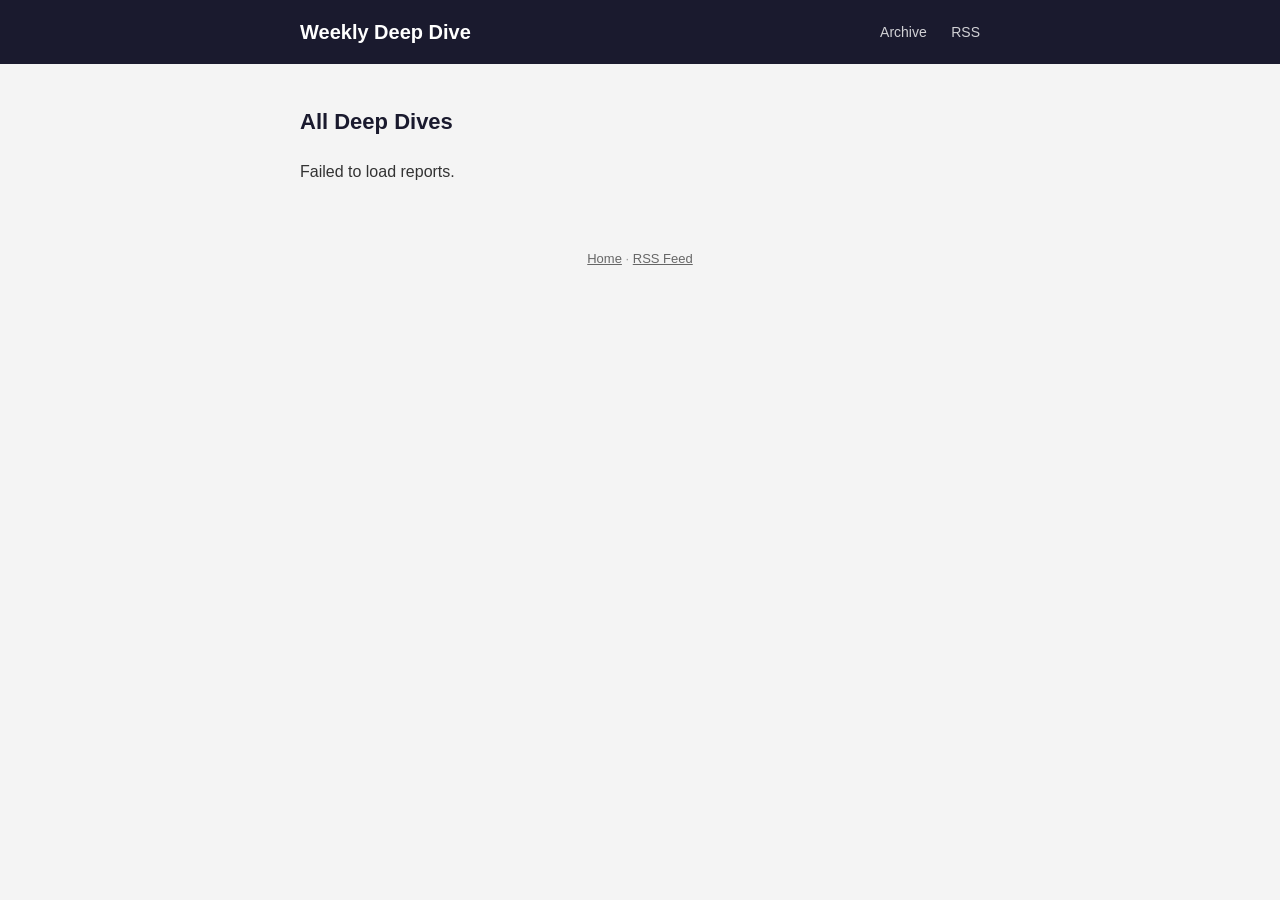
==== frontend/archive.html @ 537bf780 "Initial commit: weekly deep dive newsletter Cloud Functions backend (report generation via Claude Ag" ====
<!DOCTYPE html>
<html lang="en">
<head>
  <meta charset="utf-8">
  <meta name="viewport" content="width=device-width, initial-scale=1.0">
  <title>Archive — Weekly Deep Dive</title>
  <link rel="stylesheet" href="style.css">
  <link rel="alternate" type="application/rss+xml" title="Weekly Deep Dive" href="feed.xml">
</head>
<body>

<header class="site-header">
  <div class="container">
    <h1><a href="/">Weekly Deep Dive</a></h1>
    <nav>
      <a href="archive.html">Archive</a>
      <a href="feed.xml">RSS</a>
    </nav>
  </div>
</header>

<section class="section">
  <div class="container">
    <h2>All Deep Dives</h2>
    <div id="archive-grid" class="card-grid">
      <p>Loading...</p>
    </div>
    <div class="load-more" id="load-more-btn" style="display:none;">
      <button>Load more</button>
    </div>
  </div>
</section>

<footer class="site-footer">
  <div class="container">
    <a href="/">Home</a> · <a href="feed.xml">RSS Feed</a>
  </div>
</footer>

<script>
  window.DEEP_DIVE_API_BASE = "";
</script>
<script src="app.js"></script>

</body>
</html>
---- frontend/style.css ----
*,
*::before,
*::after {
  box-sizing: border-box;
  margin: 0;
  padding: 0;
}

body {
  font-family: -apple-system, BlinkMacSystemFont, "Segoe UI", Roboto, Helvetica,
    Arial, sans-serif;
  color: #333;
  background: #f4f4f4;
  line-height: 1.6;
}

a {
  color: #1a1a2e;
}

.container {
  max-width: 720px;
  margin: 0 auto;
  padding: 0 20px;
}

/* --- Header / Nav --- */

.site-header {
  background: #1a1a2e;
  padding: 16px 0;
}

.site-header .container {
  display: flex;
  align-items: center;
  justify-content: space-between;
}

.site-header h1 {
  color: #fff;
  font-size: 20px;
  font-weight: 600;
}

.site-header h1 a {
  color: inherit;
  text-decoration: none;
}

.site-header nav a {
  color: rgba(255, 255, 255, 0.8);
  text-decoration: none;
  margin-left: 20px;
  font-size: 14px;
}

.site-header nav a:hover {
  color: #fff;
}

/* --- Hero --- */

.hero {
  background: #fff;
  padding: 48px 0;
  text-align: center;
  border-bottom: 1px solid #e0e0e0;
}

.hero h2 {
  font-size: 28px;
  color: #1a1a2e;
  margin-bottom: 12px;
}

.hero p {
  font-size: 17px;
  color: #666;
  max-width: 500px;
  margin: 0 auto 24px;
}

/* --- Signup Form --- */

.signup-form {
  display: flex;
  gap: 8px;
  justify-content: center;
  flex-wrap: wrap;
}

.signup-form input[type="email"] {
  padding: 10px 14px;
  border: 1px solid #ccc;
  border-radius: 4px;
  font-size: 15px;
  width: 280px;
}

.signup-form button {
  padding: 10px 20px;
  background: #1a1a2e;
  color: #fff;
  border: none;
  border-radius: 4px;
  font-size: 15px;
  cursor: pointer;
}

.signup-form button:hover {
  background: #2a2a4e;
}

.signup-message {
  margin-top: 12px;
  font-size: 14px;
  min-height: 20px;
}

.signup-message.success {
  color: #2e7d32;
}

.signup-message.error {
  color: #c62828;
}

/* --- Section --- */

.section {
  padding: 40px 0;
}

.section h2 {
  font-size: 22px;
  color: #1a1a2e;
  margin-bottom: 20px;
}

/* --- Card Grid --- */

.card-grid {
  display: grid;
  grid-template-columns: 1fr;
  gap: 16px;
}

@media (min-width: 520px) {
  .card-grid {
    grid-template-columns: 1fr 1fr;
  }
}

.card {
  background: #fff;
  border-radius: 6px;
  padding: 20px;
  text-decoration: none;
  color: inherit;
  border: 1px solid #e0e0e0;
  transition: box-shadow 0.15s;
}

.card:hover {
  box-shadow: 0 2px 8px rgba(0, 0, 0, 0.1);
}

.card .category {
  display: inline-block;
  font-size: 11px;
  font-weight: 600;
  text-transform: uppercase;
  color: #fff;
  background: #1a1a2e;
  padding: 2px 8px;
  border-radius: 3px;
  margin-bottom: 8px;
}

.card h3 {
  font-size: 16px;
  margin-bottom: 6px;
  color: #1a1a2e;
}

.card .tagline {
  font-size: 14px;
  color: #666;
  margin-bottom: 8px;
}

.card .date {
  font-size: 12px;
  color: #999;
}

/* --- Report Page --- */

.report-header {
  background: #fff;
  padding: 32px 0;
  border-bottom: 1px solid #e0e0e0;
}

.report-header h2 {
  font-size: 26px;
  color: #1a1a2e;
  margin-bottom: 8px;
}

.report-header .tagline {
  font-size: 17px;
  color: #666;
  font-style: italic;
}

.report-meta {
  margin-top: 12px;
  font-size: 13px;
  color: #999;
}

.report-meta a {
  color: #666;
}

/* --- Tabs --- */

.tabs {
  display: flex;
  gap: 0;
  border-bottom: 2px solid #e0e0e0;
  margin-bottom: 24px;
}

.tab {
  padding: 10px 20px;
  background: none;
  border: none;
  font-size: 15px;
  cursor: pointer;
  color: #666;
  border-bottom: 2px solid transparent;
  margin-bottom: -2px;
  font-family: inherit;
}

.tab:hover {
  color: #333;
}

.tab.active {
  color: #1a1a2e;
  font-weight: 600;
}

.tab.active[data-level="beginner"] {
  border-bottom-color: #4caf50;
}

.tab.active[data-level="intermediate"] {
  border-bottom-color: #ff9800;
}

.tab.active[data-level="advanced"] {
  border-bottom-color: #f44336;
}

.tab-content {
  display: none;
}

.tab-content.active {
  display: block;
}

.level-content {
  background: #fff;
  padding: 24px;
  border-radius: 6px;
  border: 1px solid #e0e0e0;
  line-height: 1.7;
  font-size: 16px;
}

.level-content.beginner {
  border-left: 4px solid #4caf50;
}

.level-content.intermediate {
  border-left: 4px solid #ff9800;
}

.level-content.advanced {
  border-left: 4px solid #f44336;
}

.why-section,
.takeaways-section {
  background: #fff;
  padding: 24px;
  border-radius: 6px;
  border: 1px solid #e0e0e0;
  margin-bottom: 24px;
  line-height: 1.7;
  font-size: 16px;
}

.why-section h3,
.takeaways-section h3 {
  margin-bottom: 12px;
  font-size: 18px;
  color: #1a1a2e;
}

/* --- Load More --- */

.load-more {
  text-align: center;
  padding: 24px 0;
}

.load-more button {
  padding: 10px 24px;
  background: #fff;
  color: #1a1a2e;
  border: 1px solid #1a1a2e;
  border-radius: 4px;
  font-size: 14px;
  cursor: pointer;
}

.load-more button:hover {
  background: #1a1a2e;
  color: #fff;
}

/* --- Unsubscribe --- */

.unsub-message {
  text-align: center;
  padding: 60px 0;
}

.unsub-message h2 {
  margin-bottom: 12px;
}

/* --- Footer --- */

.site-footer {
  text-align: center;
  padding: 24px 0;
  font-size: 13px;
  color: #999;
}

.site-footer a {
  color: #666;
}

/* --- Markdown rendered content --- */

.level-content p,
.why-section p,
.takeaways-section p {
  margin-bottom: 12px;
}

.level-content code,
.why-section code {
  background: #f0f0f0;
  padding: 2px 5px;
  border-radius: 3px;
  font-size: 14px;
}

.level-content pre {
  background: #f0f0f0;
  padding: 12px;
  border-radius: 4px;
  overflow-x: auto;
  margin-bottom: 12px;
}
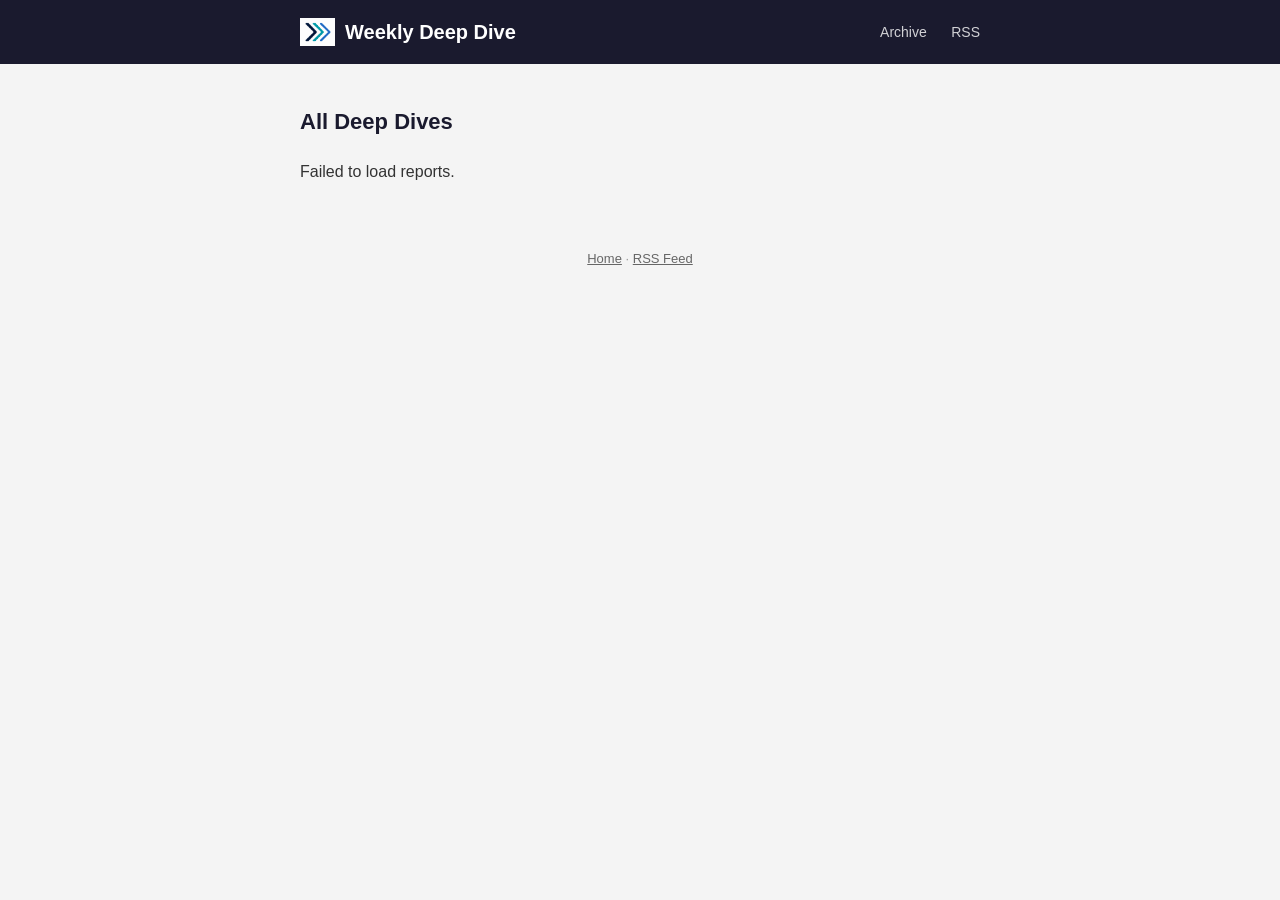
==== commit 0752139c: "Implement 5 roadmap items - Add logo to site header across all pages - Show 6 recent reports on home" ====
--- a/frontend/archive.html
+++ b/frontend/archive.html
@@ -4,17 +4,19 @@
   <meta charset="utf-8">
   <meta name="viewport" content="width=device-width, initial-scale=1.0">
   <title>Archive — Weekly Deep Dive</title>
+  <link rel="icon" type="image/png" href="favicon.png">
+  <link rel="apple-touch-icon" href="apple-touch-icon.png">
   <link rel="stylesheet" href="style.css">
-  <link rel="alternate" type="application/rss+xml" title="Weekly Deep Dive" href="feed.xml">
+  <link rel="alternate" type="application/rss+xml" title="Weekly Deep Dive" href="https://us-central1-dev-deep-dive.cloudfunctions.net/api/feed.xml">
 </head>
 <body>
 
 <header class="site-header">
   <div class="container">
-    <h1><a href="/">Weekly Deep Dive</a></h1>
+    <h1><a href="/dev-deep-dive/"><img src="logo-icon.png" alt="" class="header-logo">Weekly Deep Dive</a></h1>
     <nav>
       <a href="archive.html">Archive</a>
-      <a href="feed.xml">RSS</a>
+      <a href="https://us-central1-dev-deep-dive.cloudfunctions.net/api/feed.xml">RSS</a>
     </nav>
   </div>
 </header>
@@ -33,12 +35,12 @@
 
 <footer class="site-footer">
   <div class="container">
-    <a href="/">Home</a> · <a href="feed.xml">RSS Feed</a>
+    <a href="/dev-deep-dive/">Home</a> · <a href="https://us-central1-dev-deep-dive.cloudfunctions.net/api/feed.xml">RSS Feed</a>
   </div>
 </footer>
 
 <script>
-  window.DEEP_DIVE_API_BASE = "";
+  window.DEEP_DIVE_API_BASE = "https://us-central1-dev-deep-dive.cloudfunctions.net/api";
 </script>
 <script src="app.js"></script>
 
--- a/frontend/style.css
+++ b/frontend/style.css
@@ -46,6 +46,14 @@
 .site-header h1 a {
   color: inherit;
   text-decoration: none;
+  display: flex;
+  align-items: center;
+  gap: 10px;
+}
+
+.header-logo {
+  height: 28px;
+  width: auto;
 }
 
 .site-header nav a {
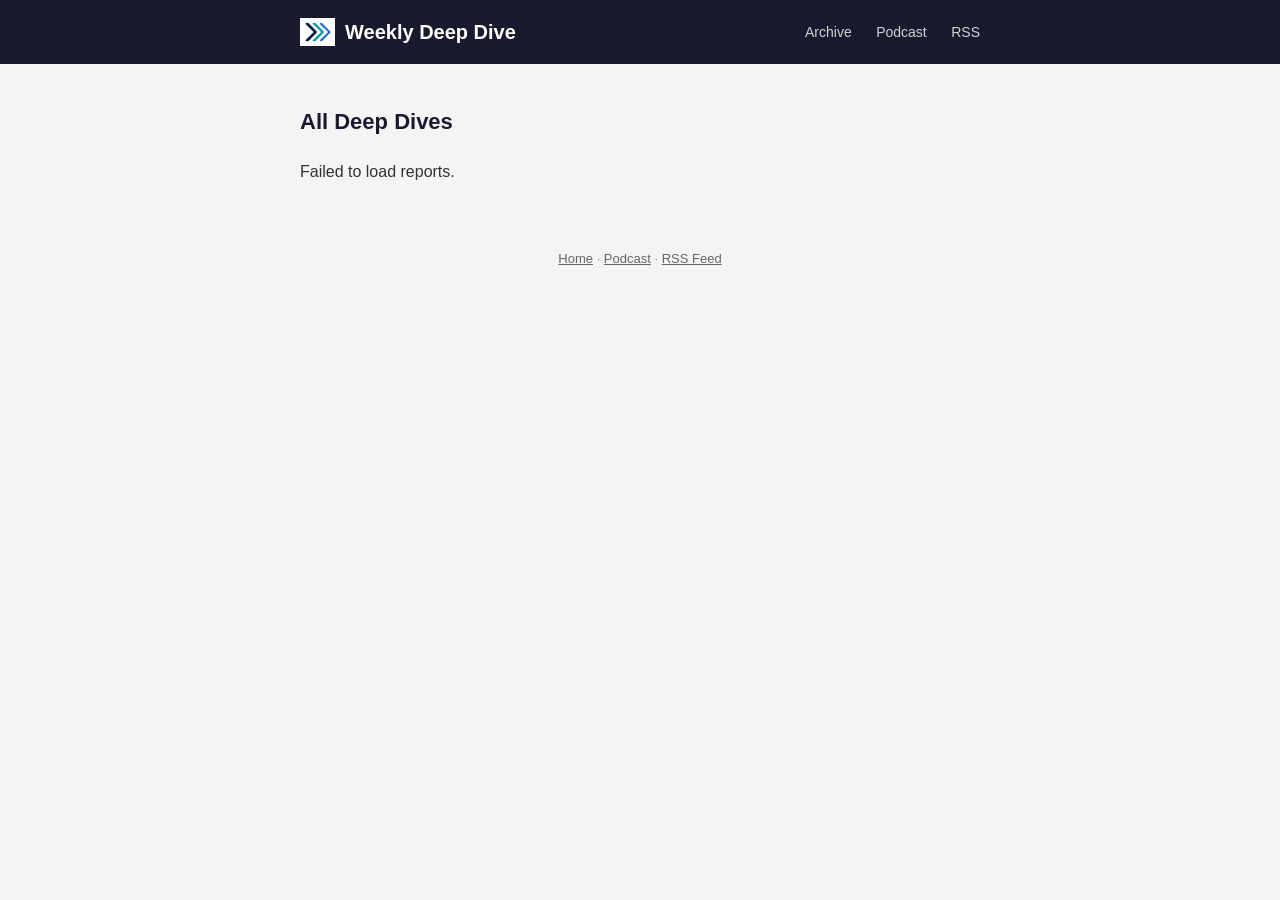
==== commit eec7df63: "Add podcast generation with Gemini TTS Generate audio episodes from report content using Gemini 3.1 " ====
--- a/frontend/archive.html
+++ b/frontend/archive.html
@@ -13,9 +13,10 @@
 
 <header class="site-header">
   <div class="container">
-    <h1><a href="/dev-deep-dive/"><img src="logo-icon.png" alt="" class="header-logo">Weekly Deep Dive</a></h1>
+    <h1><a href="./"><img src="logo-icon.png" alt="" class="header-logo">Weekly Deep Dive</a></h1>
     <nav>
       <a href="archive.html">Archive</a>
+      <a href="https://us-central1-dev-deep-dive.cloudfunctions.net/api/podcast.xml">Podcast</a>
       <a href="https://us-central1-dev-deep-dive.cloudfunctions.net/api/feed.xml">RSS</a>
     </nav>
   </div>
@@ -35,7 +36,7 @@
 
 <footer class="site-footer">
   <div class="container">
-    <a href="/dev-deep-dive/">Home</a> · <a href="https://us-central1-dev-deep-dive.cloudfunctions.net/api/feed.xml">RSS Feed</a>
+    <a href="./">Home</a> · <a href="https://us-central1-dev-deep-dive.cloudfunctions.net/api/podcast.xml">Podcast</a> · <a href="https://us-central1-dev-deep-dive.cloudfunctions.net/api/feed.xml">RSS Feed</a>
   </div>
 </footer>
 
